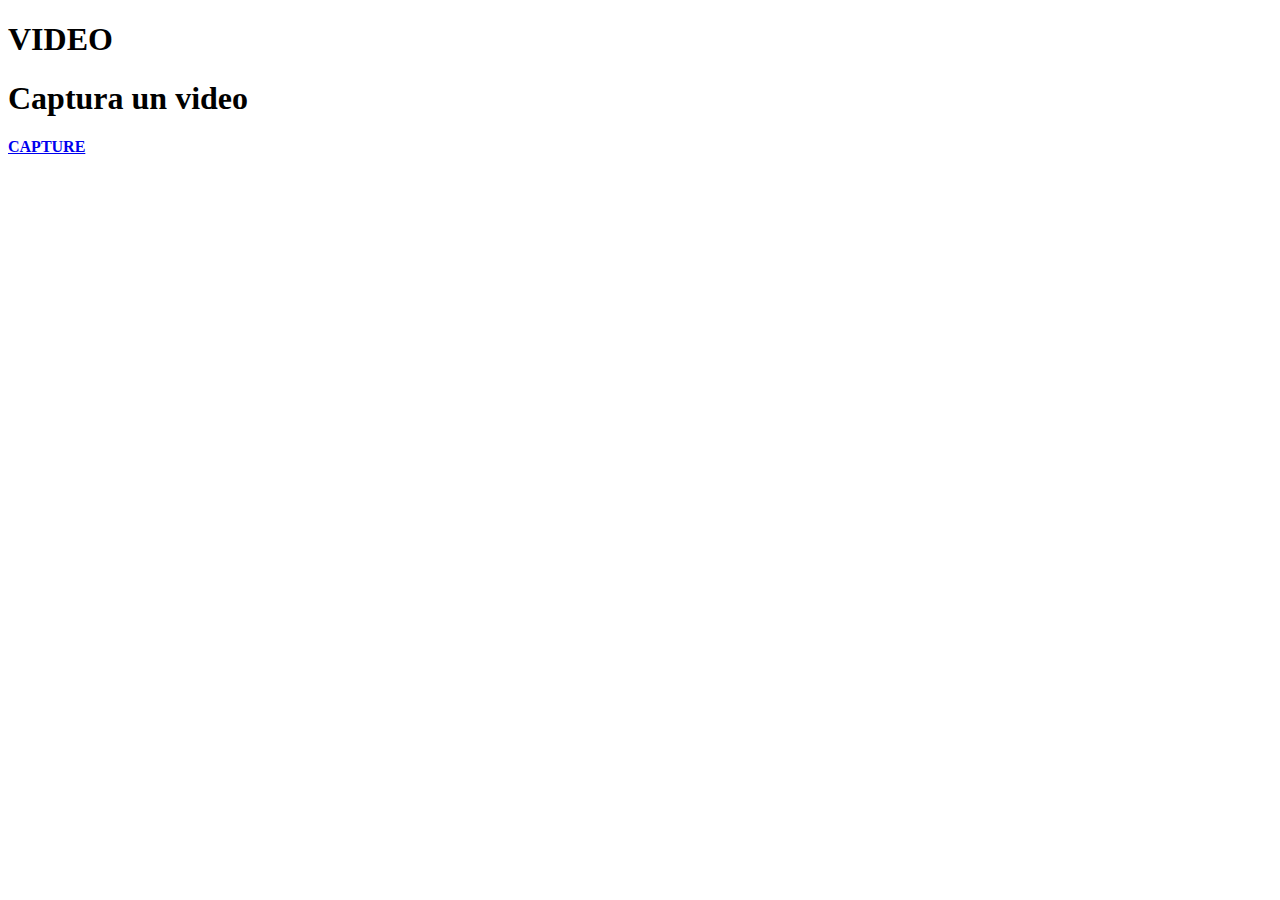
==== assets/www/pages/capture.html @ 7f93782f "" ====
<!DOCTYPE html>
    <html>  
      <head>  
        <meta http-equiv="Content-Type" content="text/html; charset=UTF-8" />
        <meta name="format-detection" content="telephone=no" />
        <meta name="viewport" content="user-scalable=no, initial-scale=1, maximum-scale=1, minimum-scale=1, width=device-width, height=device-height, target-densitydpi=device-dpi" />
        <link rel="stylesheet" type="text/css" href="css/index.css" />
        <link rel="stylesheet" type="text/css" href="css/jquery.min.css" />
        <title>Online</title>        	  
    		
             	<script type="text/javascript" src="cordova-2.5.0.js"></script>
             	<script type="text/javascript" charset="utf-8" src="json2.js"></script>
              	<script type="text/javascript" src="js/jquery.js"></script>
              	<script type="text/javascript" src="js/jQueryMobile.js"></script>
		      	<script type="text/javascript" charset="utf-8">  
		      
		      
		      			$(document).on("mobileinit", function(){
						  $.mobile.allowCrossDomainPages = true;
						  $.support.cors = true;						
						});
						
						var videoControl ={
							_init: function(){
								this._self= this;
							},
							captureSuccess: function(mediaFiles) {
						        var i, len;
						        for (i = 0, len = mediaFiles.length; i < len; i += 1) {
						            uploadFile(mediaFiles[i]);
						        }       
						    },
						    captureError: function(error) {
						        var msg = 'Error during capture: ' + error.code;
						        navigator.notification.alert(msg, null, 'Uh oh!');
						    },
						     captureVideo: function() {
        						navigator.device.capture.captureVideo(captureSuccess, captureError, {limit: 1});
    						},
    						uploadFile: function(mediaFile) {
						        var ft = new FileTransfer(),
						            path = mediaFile.fullPath,
						            name = mediaFile.name;
						
						        ft.upload(path,
						            "http://77.228.245.51/Spring/rest/dao/video",
						            function(result) {
						                console.log('Subida correcta');						               
						            },
						            function(error) {
						                console.log('Error en la subida del fichero ' + path + ': ' + error.code);
						            },
						            { fileName: name });   
						    }
						}
    
				</script>
        </head>  
        <body id="bdy" > 
        <div data-role="page" id="captur" >
        	<div data-role="header">
				<h1>VIDEO</h1>
			</div>
        	<div data-role="content" >
    				
	   				 <h1>Captura un video</h1>
	       	</div>			
			<div data-role="footer">
					<h4><p><a href="#" data-role="button" id="user" onclick="videoControl.captureVideo();">CAPTURE</a></p></h4>
			</div>
		</div> 
      
 	 	</body> 
    </html>
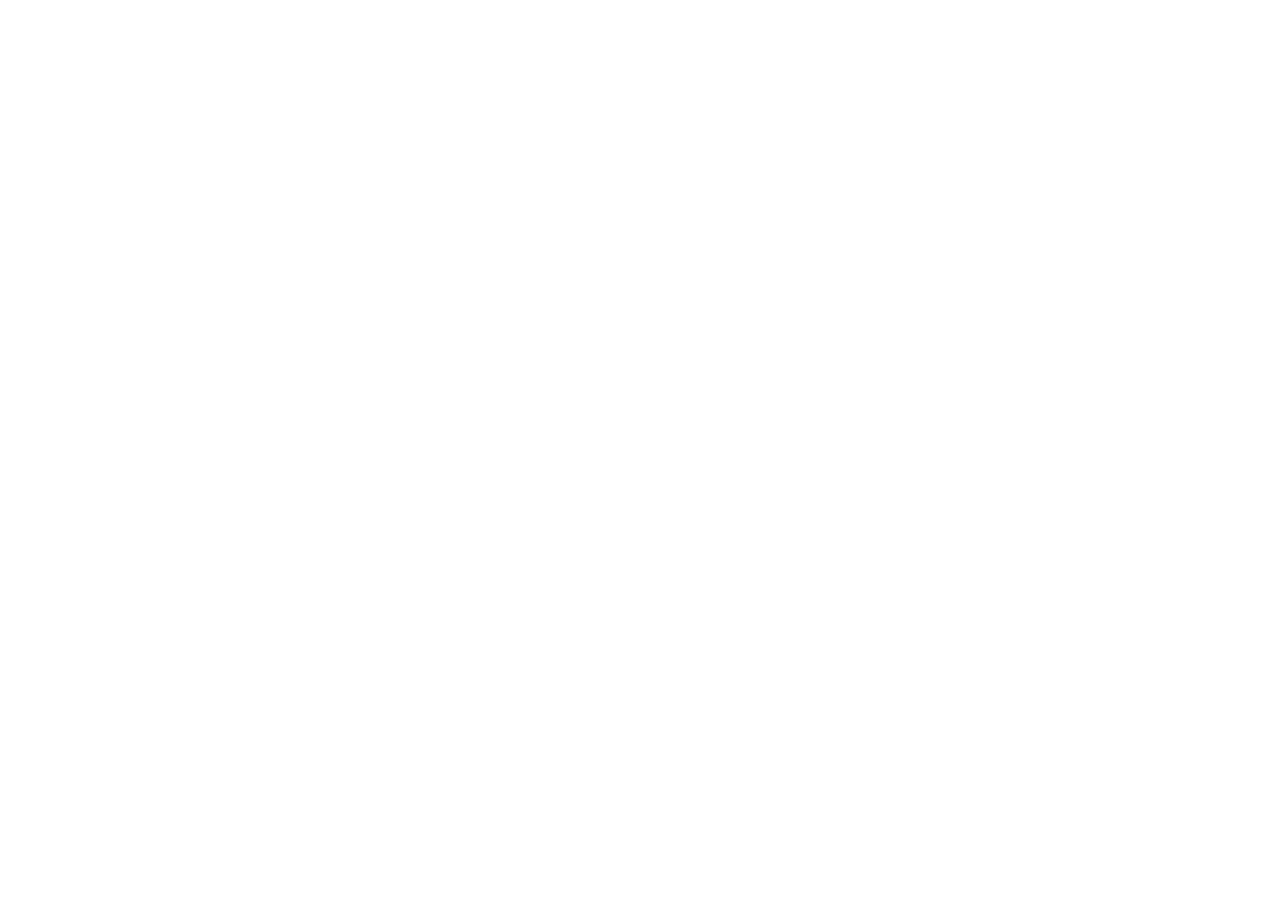
==== commit 6f15d839: "" ====
--- a/assets/www/pages/capture.html
+++ b/assets/www/pages/capture.html
@@ -12,63 +12,11 @@
              	<script type="text/javascript" charset="utf-8" src="json2.js"></script>
               	<script type="text/javascript" src="js/jquery.js"></script>
               	<script type="text/javascript" src="js/jQueryMobile.js"></script>
-		      	<script type="text/javascript" charset="utf-8">  
-		      
-		      
-		      			$(document).on("mobileinit", function(){
-						  $.mobile.allowCrossDomainPages = true;
-						  $.support.cors = true;						
-						});
-						
-						var videoControl ={
-							_init: function(){
-								this._self= this;
-							},
-							captureSuccess: function(mediaFiles) {
-						        var i, len;
-						        for (i = 0, len = mediaFiles.length; i < len; i += 1) {
-						            uploadFile(mediaFiles[i]);
-						        }       
-						    },
-						    captureError: function(error) {
-						        var msg = 'Error during capture: ' + error.code;
-						        navigator.notification.alert(msg, null, 'Uh oh!');
-						    },
-						     captureVideo: function() {
-        						navigator.device.capture.captureVideo(captureSuccess, captureError, {limit: 1});
-    						},
-    						uploadFile: function(mediaFile) {
-						        var ft = new FileTransfer(),
-						            path = mediaFile.fullPath,
-						            name = mediaFile.name;
-						
-						        ft.upload(path,
-						            "http://77.228.245.51/Spring/rest/dao/video",
-						            function(result) {
-						                console.log('Subida correcta');						               
-						            },
-						            function(error) {
-						                console.log('Error en la subida del fichero ' + path + ': ' + error.code);
-						            },
-						            { fileName: name });   
-						    }
-						}
-    
+	
 				</script>
         </head>  
         <body id="bdy" > 
-        <div data-role="page" id="captur" >
-        	<div data-role="header">
-				<h1>VIDEO</h1>
-			</div>
-        	<div data-role="content" >
-    				
-	   				 <h1>Captura un video</h1>
-	       	</div>			
-			<div data-role="footer">
-					<h4><p><a href="#" data-role="button" id="user" onclick="videoControl.captureVideo();">CAPTURE</a></p></h4>
-			</div>
-		</div> 
+       
       
  	 	</body> 
     </html>  
